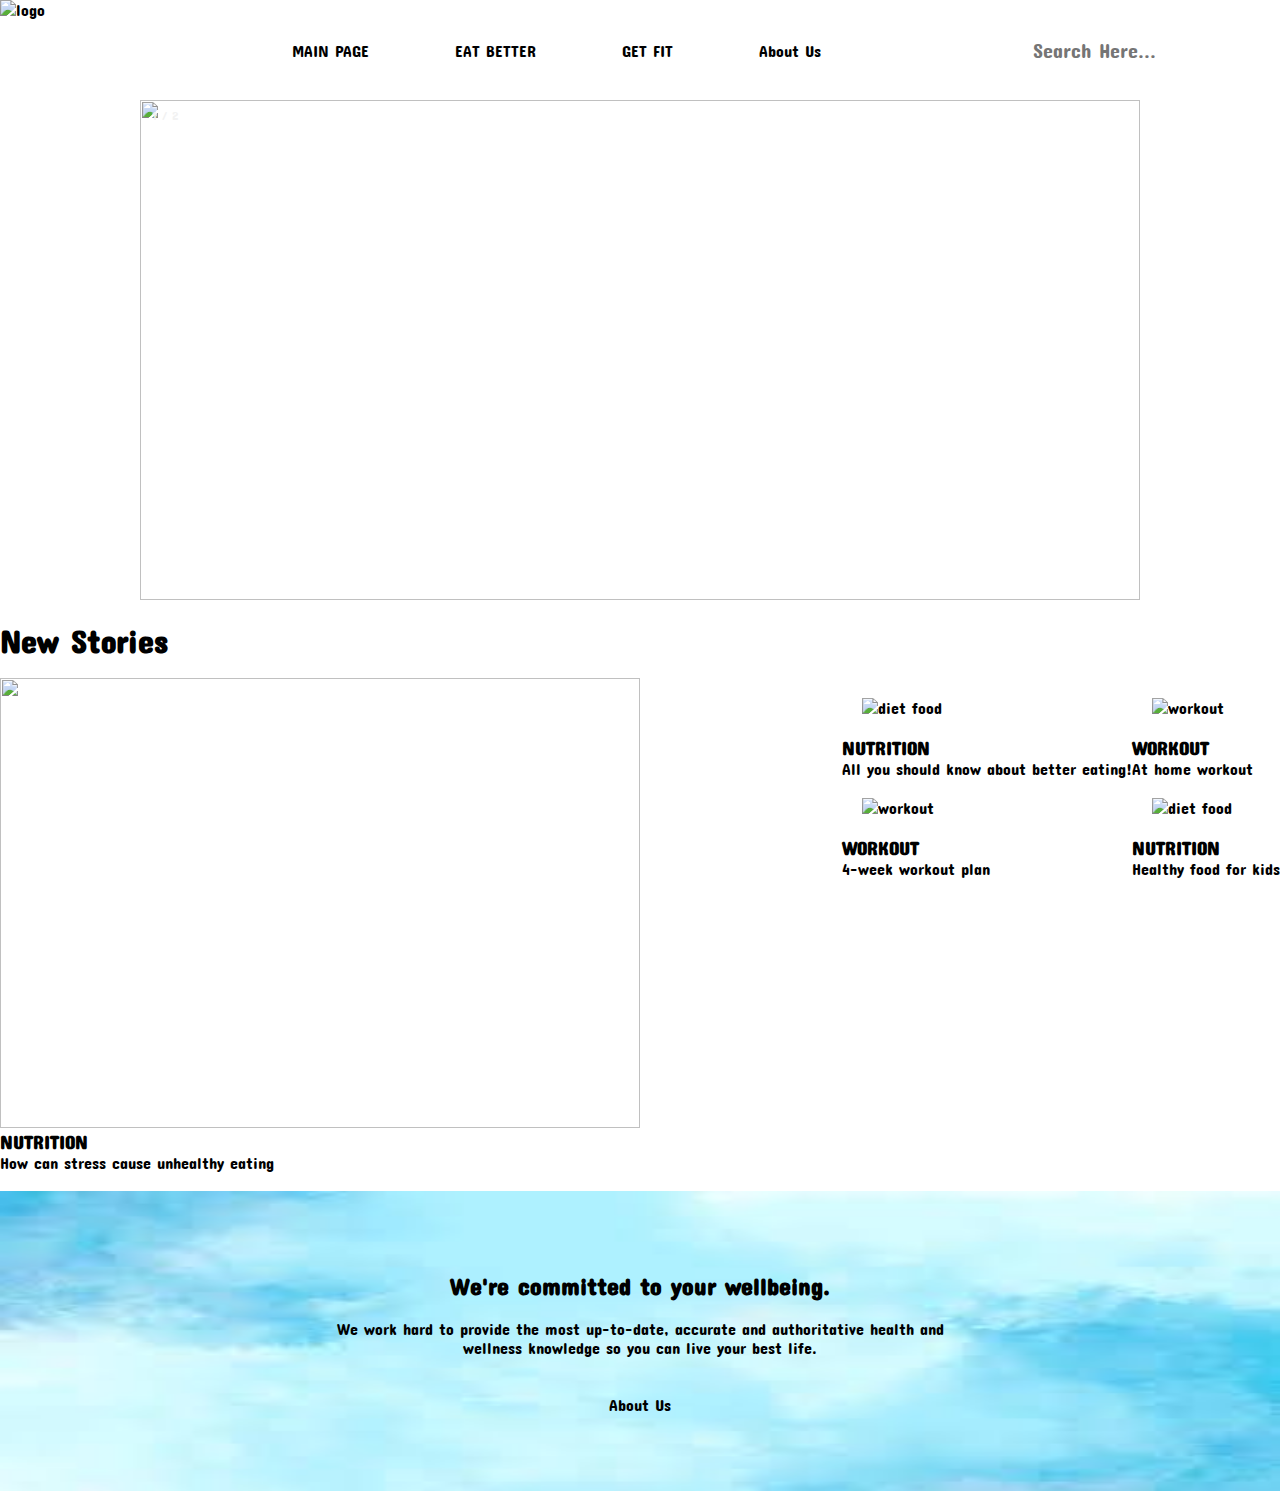
==== 1-page main/index.html @ 9f965c27 "new changes" ====
<!DOCTYPE html>
<html lang="en">
<head>
    <meta charset="UTF-8">
    <meta http-equiv="X-UA-Compatible" content="IE=edge">
    <meta name="viewport" content="width=device-width, initial-scale=1.0">
    <link rel="stylesheet" href="./main.css">
    <link rel="preconnect" href="https://fonts.googleapis.com"><link rel="preconnect" href="https://fonts.gstatic.com" crossorigin><link href="https://fonts.googleapis.com/css2?family=Concert+One&display=swap" rel="stylesheet">
    <style> @import url('https://fonts.googleapis.com/css2?family=Concert+One&display=swap'); </style>
    <title>fitness</title>
</head>
<body>
    <header>
        <img class="logo" src="https://images.template.net/wp-content/uploads/2015/03/Health-Fitness-Logo.jpg" alt="logo">
        <nav>
            <a href="http://127.0.0.1:5500/1-page%20main/index.html">MAIN PAGE</a>
            <a href="http://127.0.0.1:5500/2-second%20page/index2.html" target="_blank">EAT BETTER</a>
            <a href="http://127.0.0.1:5500/3-third%20page/index3.html" target="_blank">GET FIT</a>
            <a href="http://127.0.0.1:5500/4-about%20us%20page/index4.html" target="_blank">About Us</a>
        </nav>
        <form>
            <input type="text" placeholder="Search Here...">
        </form>
    </header>
    <main>





        <!-- Slideshow container -->
<div class="slideshow-container">
  
    <div class="mySlides fade">
      <div class="numbertext">1 / 2</div>
      <img class="image2" src="https://images.squarespace-cdn.com/content/v1/5c38cbc2297114b389cca7bc/1551978701411-55J8DIXFCWK3NI9CI70M/fitness+5.jpg?format=2500w" style="width:100%">
      <div class="text text1">Join Our Workout Challenge</div>
    </div>
  
    <div class="mySlides fade">
      <div class="numbertext">2 / 2</div>
      <img class="image2" src="https://www.heart.org/-/media/Images/Healthy-Living/Fitness/BreakingDownBarriersFitness.jpg" style="width:100%">
      <div class="text">Latest News</div>
    </div>

</div>
<br>
<h1>New Stories</h1>
<br>
<div class="wrapper">
    <a class="linked-para" href="#">
      <img class="big-image" src="https://www.healthista.com/wp-content/uploads/2015/01/calm-8-habits-of-calm-people-by-healthista.jpg">
      <h3>NUTRITION</h3>
      <p>How can stress cause unhealthy eating</p>
    </a>
    <div class="linked-image">
        <div>
            <a class="linked-para" href="#"><img class="image4" src="https://www.helpguide.org/wp-content/uploads/calories-counting-diet-food-control-and-weight-loss-concept-calorie.jpg" alt="diet food">
            <h3>NUTRITION</h3>
            <p>All you should know about better eating!</p></a>
    
            <a class="linked-para" href="#"><img class="image4" src="https://www.nourishmovelove.com/wp-content/uploads/2021/04/4WeekChallenge8.jpg" alt="workout">
            <h3>WORKOUT</h3>
            <p>4-week workout plan</p></a>
        </div>
        <div>
            <a class="linked-para" href="#"><img class="image4" src="https://i.ytimg.com/vi/Ks-lKvKQ8f4/maxresdefault.jpg" alt="workout">
            <h3>WORKOUT</h3>
            <p>At home workout</p></a>
        
            <a class="linked-para" href="#"><img class="image4" src="https://familydoctor.org/wp-content/uploads/2016/11/shutterstock_428520082-e1483753409744.jpg" alt="diet food">
            <h3>NUTRITION</h3>
            <p>Healthy food for kids</p></a>
        </div>
    </div>
</div>
<br>


    </main>
    <footer>
        <div class="about">
            <img class="image-about" src="[data-uri]" alt="about us">
            <div class="container">
                <h2>We're committed to your wellbeing.</h2>
                <br>
                <p>We work hard to provide the most up-to-date, accurate and authoritative
                    health and wellness knowledge so you can live your best life.</p>
                    <br>
                    <br>
                <a class="linked-para" href="#">About Us</a>
            </div>
        </div>
    </footer>

    <script src="./main.js"></script>
</body>
</html>
---- 1-page main/main.css ----
*{
    padding: 0;
    margin: 0;
    font-family: 'Concert One', cursive;
    box-sizing:border-box
}

.logo{
    width: 100px;
    height: 100px;
}

header{
    display: flex;
    justify-content: space-between;
    align-items: center;
}

header nav a{
    margin: 40px;
    text-decoration: none;
    color: black;
}

header form input{
    margin-right: 20px;
    background: transparent;
    flex: 1;
    border: 0;
    outline: none;
    padding: 24px 20px;
    font-size: 20px;
    color:#000;
    border-radius: 20%;
}

.image2{
    height: 500px;
}

.big-image{
  width: 640px;
  height: 450px;
}

.div{
  display:flex;
  flex-direction: column;
  align-items: center;
}

.div a{
  text-decoration: none;
  color: #000;
}

.container2{
  display: grid;
  grid-template-columns: 1fr 1fr 1fr ;
}


.image3{
  padding: 20px;
  width: 100%;
  height: 300px;
  object-fit: cover;
} 

.image4{
  width: 350px;
  height: 200px;
  padding: 20px;
  transition: .5s;
}

.image4:hover{
  transform: translateY(-10px);
}

.image-about{
  width: 100%;
  height: 300px;
}

.wrapper{
  display: flex;
  justify-content: space-between;
}
.linked-image{
  display: flex;
}

.linked-para{
  text-decoration: none;
  color: black;
}

.about{
  position: relative;
  text-align: center;
}

.container{
  position: absolute;
  top: 50%;
  left: 50%;
  transform: translate(-50%, -50%);
}

/* Slideshow container */
.slideshow-container {
  max-width: 1000px;
  position: relative;
  margin: auto;
}

/* Hide the images by default */
.mySlides {
  display: none;
}

/* Next & previous buttons */
.prev, .next {
  cursor: pointer;
  position: absolute;
  top: 50%;
  width: auto;
  margin-top: -22px;
  padding: 16px;
  color: white;
  font-weight: bold;
  font-size: 18px;
  transition: 0.6s ease;
  border-radius: 0 3px 3px 0;
  user-select: none;
}

/* Position the "next button" to the right */
.next {
  right: 0;
  border-radius: 3px 0 0 3px;
}

/* On hover, add a black background color with a little bit see-through */
.prev:hover, .next:hover {
  background-color: rgba(0,0,0,0.8);
}

.text1{
    color: white;
}

/* Caption text */
.text {
  /* color: #000000; */
  font-size: 50px;
  padding: 8px 12px;
  position: absolute;
  bottom: 8px;
  width: 100%;
  text-align: left;
}

/* Number text (1/3 etc) */
.numbertext {
  color: #f2f2f2;
  font-size: 12px;
  padding: 8px 12px;
  position: absolute;
  top: 0;
}

/* The dots/bullets/indicators */
.dot {
  cursor: pointer;
  height: 15px;
  width: 15px;
  margin: 0 2px;
  background-color: #bbb;
  border-radius: 50%;
  display: inline-block;
  transition: background-color 0.6s ease;
}

.active, .dot:hover {
  background-color: #717171;
}

/* Fading animation */
.fade {
  animation-name: fade;
  animation-duration: 1.5s;
}

@keyframes fade {
  from {opacity: .4}
  to {opacity: 1}
}
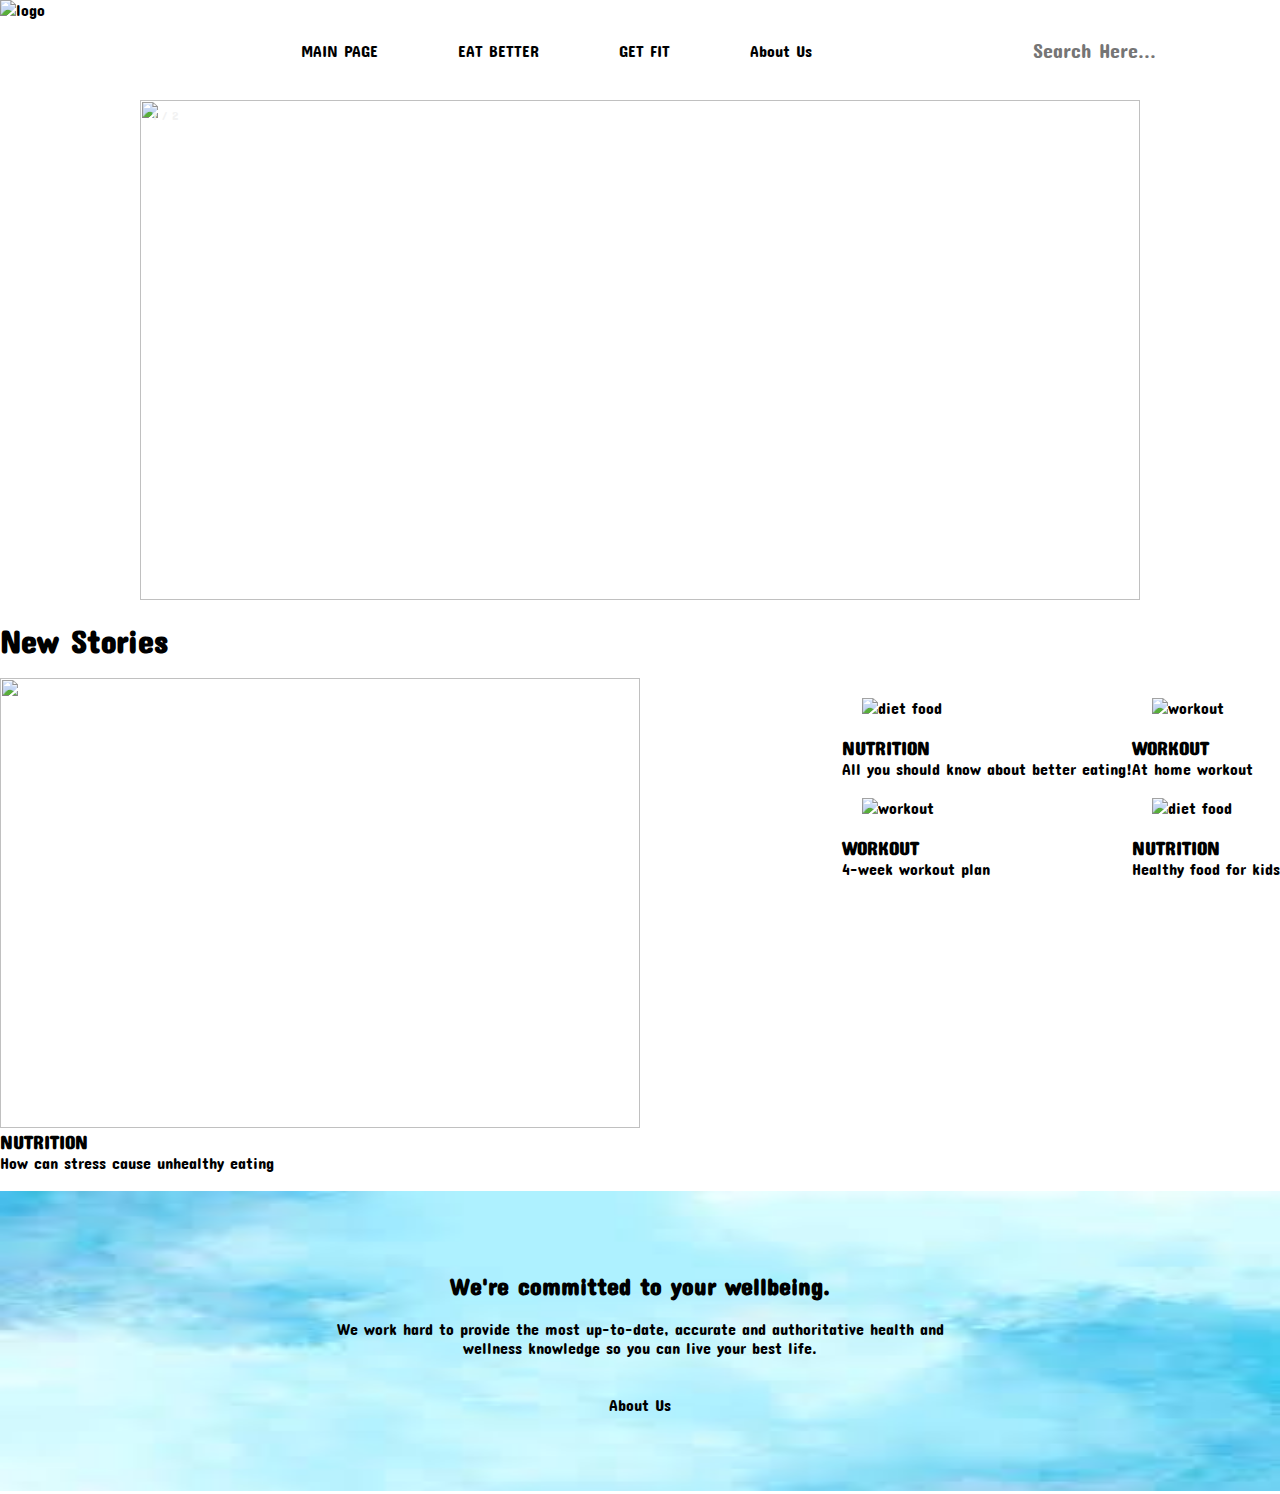
==== commit f18e82af: "mmmm" ====
--- a/1-page main/index.html
+++ b/1-page main/index.html
@@ -12,12 +12,12 @@
 <body>
     <header>
         <img class="logo" src="https://images.template.net/wp-content/uploads/2015/03/Health-Fitness-Logo.jpg" alt="logo">
-        <nav>
-            <a href="http://127.0.0.1:5500/1-page%20main/index.html">MAIN PAGE</a>
-            <a href="http://127.0.0.1:5500/2-second%20page/index2.html" target="_blank">EAT BETTER</a>
-            <a href="http://127.0.0.1:5500/3-third%20page/index3.html" target="_blank">GET FIT</a>
-            <a href="http://127.0.0.1:5500/4-about%20us%20page/index4.html" target="_blank">About Us</a>
-        </nav>
+        <ul>
+            <li> <a class="anchor anchor-main" href="http://127.0.0.1:5500/1-page%20main/index.html">MAIN PAGE</a></li>
+            <li><a class="anchor" href="http://127.0.0.1:5500/2-second%20page/index2.html" target="_blank">EAT BETTER</a></li>
+            <li><a class="anchor" href="http://127.0.0.1:5500/3-third%20page/index3.html" target="_blank">GET FIT</a></li>
+            <li><a class="anchor anchor-main" href="http://127.0.0.1:5500/4-about%20us%20page/index4.html" target="_blank">About Us</a></li>
+        </ul>
         <form>
             <input type="text" placeholder="Search Here...">
         </form>
@@ -45,13 +45,14 @@
 
 </div>
 <br>
+<!-- main, part of new stories -->
 <h1>New Stories</h1>
 <br>
 <div class="wrapper">
     <a class="linked-para" href="#">
       <img class="big-image" src="https://www.healthista.com/wp-content/uploads/2015/01/calm-8-habits-of-calm-people-by-healthista.jpg">
-      <h3>NUTRITION</h3>
-      <p>How can stress cause unhealthy eating</p>
+      <h3 class="heading3">NUTRITION</h3>
+      <p class="heading3">How can stress cause unhealthy eating</p>
     </a>
     <div class="linked-image">
         <div>
--- a/1-page main/main.css
+++ b/1-page main/main.css
@@ -15,8 +15,12 @@
     justify-content: space-between;
     align-items: center;
 }
-
-header nav a{
+header ul{
+  display: flex;
+  justify-content: space-between;
+  list-style-type: none;
+}
+.anchor{
     margin: 40px;
     text-decoration: none;
     color: black;
@@ -36,6 +40,7 @@
 
 .image2{
     height: 500px;
+    object-fit: cover;
 }
 
 .big-image{
@@ -47,6 +52,7 @@
   display:flex;
   flex-direction: column;
   align-items: center;
+  padding: 20px;
 }
 
 .div a{
@@ -61,7 +67,6 @@
 
 
 .image3{
-  padding: 20px;
   width: 100%;
   height: 300px;
   object-fit: cover;
@@ -196,4 +201,27 @@
 @keyframes fade {
   from {opacity: .4}
   to {opacity: 1}
+}
+
+@media screen and (max-width:375px){
+  header form input{
+    display:none
+  }
+  .anchor{
+    display: flex;
+    justify-content: space-evenly;
+  }
+  .anchor-main,.big-image,.heading3{
+    display: none;
+  }
+ .linked-image{
+  display: grid;
+  grid-template-columns: 1ref 1ref;
+ }
+ .container{
+  display: grid;
+  grid-template-columns: 1ref 1ref;
+ }
+ 
+
 }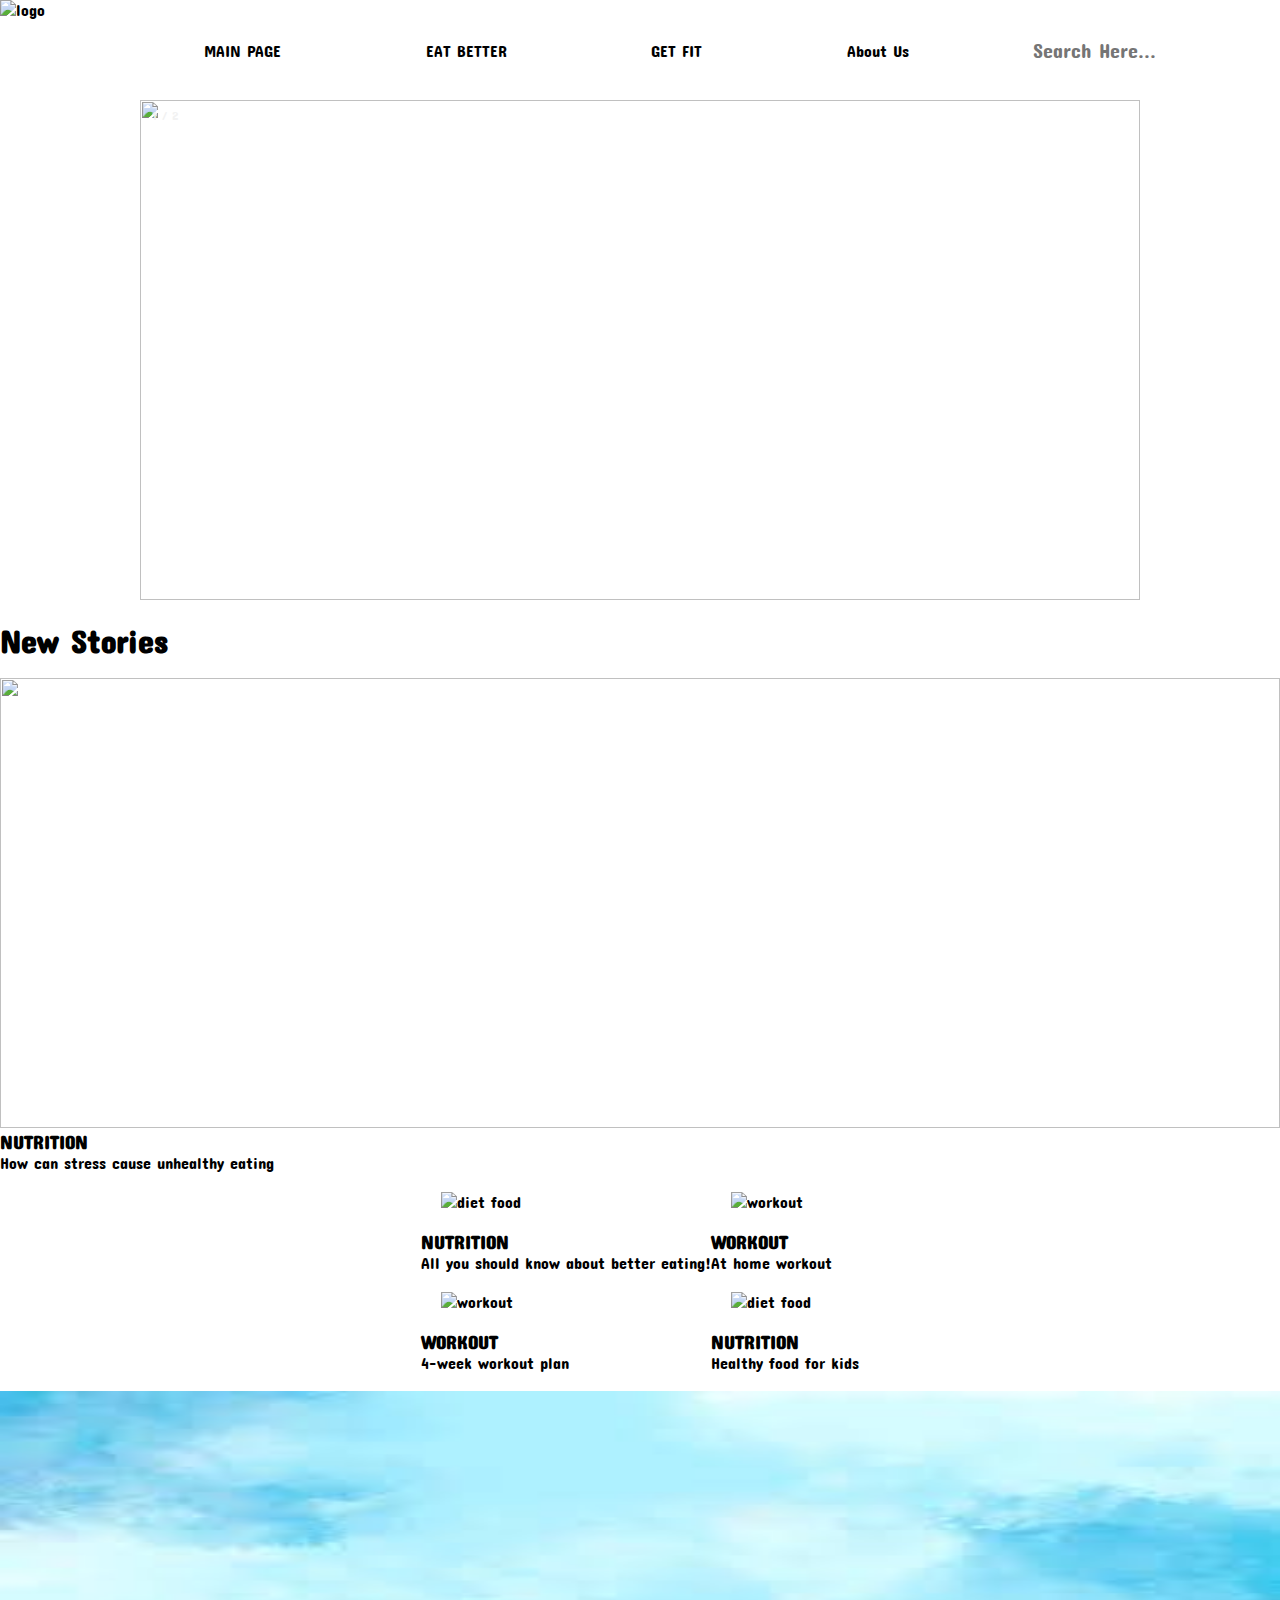
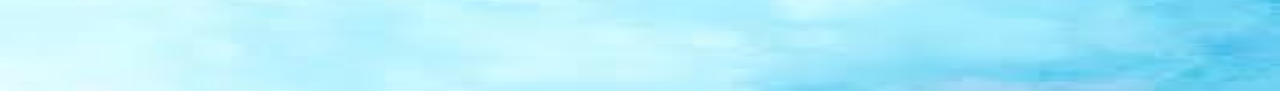
==== commit 13d5e8a4: "responsive" ====
--- a/1-page main/index.html
+++ b/1-page main/index.html
@@ -12,12 +12,10 @@
 <body>
     <header>
         <img class="logo" src="https://images.template.net/wp-content/uploads/2015/03/Health-Fitness-Logo.jpg" alt="logo">
-        <ul>
-            <li> <a class="anchor anchor-main" href="http://127.0.0.1:5500/1-page%20main/index.html">MAIN PAGE</a></li>
-            <li><a class="anchor" href="http://127.0.0.1:5500/2-second%20page/index2.html" target="_blank">EAT BETTER</a></li>
-            <li><a class="anchor" href="http://127.0.0.1:5500/3-third%20page/index3.html" target="_blank">GET FIT</a></li>
-            <li><a class="anchor anchor-main" href="http://127.0.0.1:5500/4-about%20us%20page/index4.html" target="_blank">About Us</a></li>
-        </ul>
+        <a class="anchor anchor-main" href="http://127.0.0.1:5500/1-page%20main/index.html">MAIN PAGE</a>
+        <a class="anchor" href="http://127.0.0.1:5500/2-second%20page/index2.html" target="_blank">EAT BETTER</a>
+        <a class="anchor" href="http://127.0.0.1:5500/3-third%20page/index3.html" target="_blank">GET FIT</a>
+        <a class="anchor anchor-main" href="http://127.0.0.1:5500/4-about%20us%20page/index4.html" target="_blank">About Us</a> 
         <form>
             <input type="text" placeholder="Search Here...">
         </form>
@@ -33,13 +31,13 @@
   
     <div class="mySlides fade">
       <div class="numbertext">1 / 2</div>
-      <img class="image2" src="https://images.squarespace-cdn.com/content/v1/5c38cbc2297114b389cca7bc/1551978701411-55J8DIXFCWK3NI9CI70M/fitness+5.jpg?format=2500w" style="width:100%">
+      <img class="image2" src="https://images.squarespace-cdn.com/content/v1/5c38cbc2297114b389cca7bc/1551978701411-55J8DIXFCWK3NI9CI70M/fitness+5.jpg?format=2500w">
       <div class="text text1">Join Our Workout Challenge</div>
     </div>
   
     <div class="mySlides fade">
       <div class="numbertext">2 / 2</div>
-      <img class="image2" src="https://www.heart.org/-/media/Images/Healthy-Living/Fitness/BreakingDownBarriersFitness.jpg" style="width:100%">
+      <img class="image2" src="https://www.heart.org/-/media/Images/Healthy-Living/Fitness/BreakingDownBarriersFitness.jpg">
       <div class="text">Latest News</div>
     </div>
 
--- a/1-page main/main.css
+++ b/1-page main/main.css
@@ -1,112 +1,118 @@
-*{
-    padding: 0;
-    margin: 0;
-    font-family: 'Concert One', cursive;
-    box-sizing:border-box
-}
-
-.logo{
-    width: 100px;
-    height: 100px;
-}
-
-header{
-    display: flex;
-    justify-content: space-between;
-    align-items: center;
-}
-header ul{
+* {
+  padding: 0;
+  margin: 0;
+  font-family: 'Concert One', cursive;
+  box-sizing: border-box;
+}
+
+.logo {
+  width: 100px;
+  height: 100px;
+}
+
+header {
+  display: flex;
+  flex-wrap: wrap;
+  justify-content: space-between;
+  align-items: center;
+}
+header ul {
   display: flex;
   justify-content: space-between;
   list-style-type: none;
 }
-.anchor{
-    margin: 40px;
-    text-decoration: none;
-    color: black;
-}
-
-header form input{
-    margin-right: 20px;
-    background: transparent;
-    flex: 1;
-    border: 0;
-    outline: none;
-    padding: 24px 20px;
-    font-size: 20px;
-    color:#000;
-    border-radius: 20%;
-}
-
-.image2{
-    height: 500px;
-    object-fit: cover;
-}
-
-.big-image{
-  width: 640px;
+.anchor {
+  margin: 40px;
+  text-decoration: none;
+  color: black;
+}
+
+header form input {
+  margin-right: 20px;
+  background: transparent;
+  flex: 1;
+  border: 0;
+  outline: none;
+  padding: 24px 20px;
+  font-size: 20px;
+  color: #000;
+  border-radius: 20%;
+}
+
+.image2 {
+  height: 500px;
+  width: 100%;
+  object-fit: cover;
+}
+
+.big-image {
+  max-width: 550px;
   height: 450px;
-}
-
-.div{
-  display:flex;
+  object-fit: cover;
+}
+
+.div {
+  display: flex;
   flex-direction: column;
   align-items: center;
   padding: 20px;
 }
 
-.div a{
+.div a {
   text-decoration: none;
   color: #000;
 }
 
-.container2{
+.container2 {
   display: grid;
-  grid-template-columns: 1fr 1fr 1fr ;
-}
-
-
-.image3{
+  grid-template-columns: repeat(auto-fill, minmax(400px, 1fr));
+}
+
+.image3 {
   width: 100%;
   height: 300px;
   object-fit: cover;
-} 
-
-.image4{
+}
+
+.image4 {
   width: 350px;
   height: 200px;
   padding: 20px;
-  transition: .5s;
-}
-
-.image4:hover{
+  transition: 0.5s;
+}
+
+.image4:hover {
   transform: translateY(-10px);
 }
 
-.image-about{
+.image-about {
   width: 100%;
   height: 300px;
 }
 
-.wrapper{
-  display: flex;
-  justify-content: space-between;
-}
-.linked-image{
-  display: flex;
-}
-
-.linked-para{
+.wrapper {
+  display: flex;
+  /* flex-wrap: wrap; */
+  justify-content: space-around;
+}
+.linked-image {
+  display: flex;
+  flex-wrap: wrap;
+  align-items: center;
+  justify-content: center;
+}
+
+.linked-para {
   text-decoration: none;
   color: black;
 }
 
-.about{
+.about {
   position: relative;
   text-align: center;
 }
 
-.container{
+.container {
   position: absolute;
   top: 50%;
   left: 50%;
@@ -126,7 +132,8 @@
 }
 
 /* Next & previous buttons */
-.prev, .next {
+.prev,
+.next {
   cursor: pointer;
   position: absolute;
   top: 50%;
@@ -148,12 +155,13 @@
 }
 
 /* On hover, add a black background color with a little bit see-through */
-.prev:hover, .next:hover {
-  background-color: rgba(0,0,0,0.8);
-}
-
-.text1{
-    color: white;
+.prev:hover,
+.next:hover {
+  background-color: rgba(0, 0, 0, 0.8);
+}
+
+.text1 {
+  color: white;
 }
 
 /* Caption text */
@@ -188,7 +196,8 @@
   transition: background-color 0.6s ease;
 }
 
-.active, .dot:hover {
+.active,
+.dot:hover {
   background-color: #717171;
 }
 
@@ -199,29 +208,61 @@
 }
 
 @keyframes fade {
-  from {opacity: .4}
-  to {opacity: 1}
-}
-
-@media screen and (max-width:375px){
-  header form input{
-    display:none
-  }
-  .anchor{
+  from {
+    opacity: 0.4;
+  }
+  to {
+    opacity: 1;
+  }
+}
+
+
+
+@media (max-width: 1320px) {
+  .wrapper {
+    flex-wrap: wrap;
+  }
+  .linked-image {
+    width: 100% !important;
+  }
+  .linked-para {
+    width: 100% !important;
+  }
+  .big-image {
+    width: 100%;
+    max-width: none !important;
+  }
+}
+
+@media (max-width: 1320px) {
+  .container,.first-image2{
+    display: none;
+  }
+ 
+}
+
+@media screen and (max-width: 900px) {
+  .container2 {
+    grid-template-columns: repeat(auto-fill, minmax(300px, 1fr));
+  }
+  header form input {
+    display: none;
+  }
+}
+
+@media screen and (max-width: 600px) {
+  header form input {
+    display: none;
+  }
+  .anchor {
     display: flex;
     justify-content: space-evenly;
   }
-  .anchor-main,.big-image,.heading3{
-    display: none;
-  }
- .linked-image{
-  display: grid;
-  grid-template-columns: 1ref 1ref;
- }
- .container{
-  display: grid;
-  grid-template-columns: 1ref 1ref;
- }
- 
-
-}+  .anchor-main,
+  .big-image,
+  .heading3 {
+    display: none;
+  }
+
+}
+
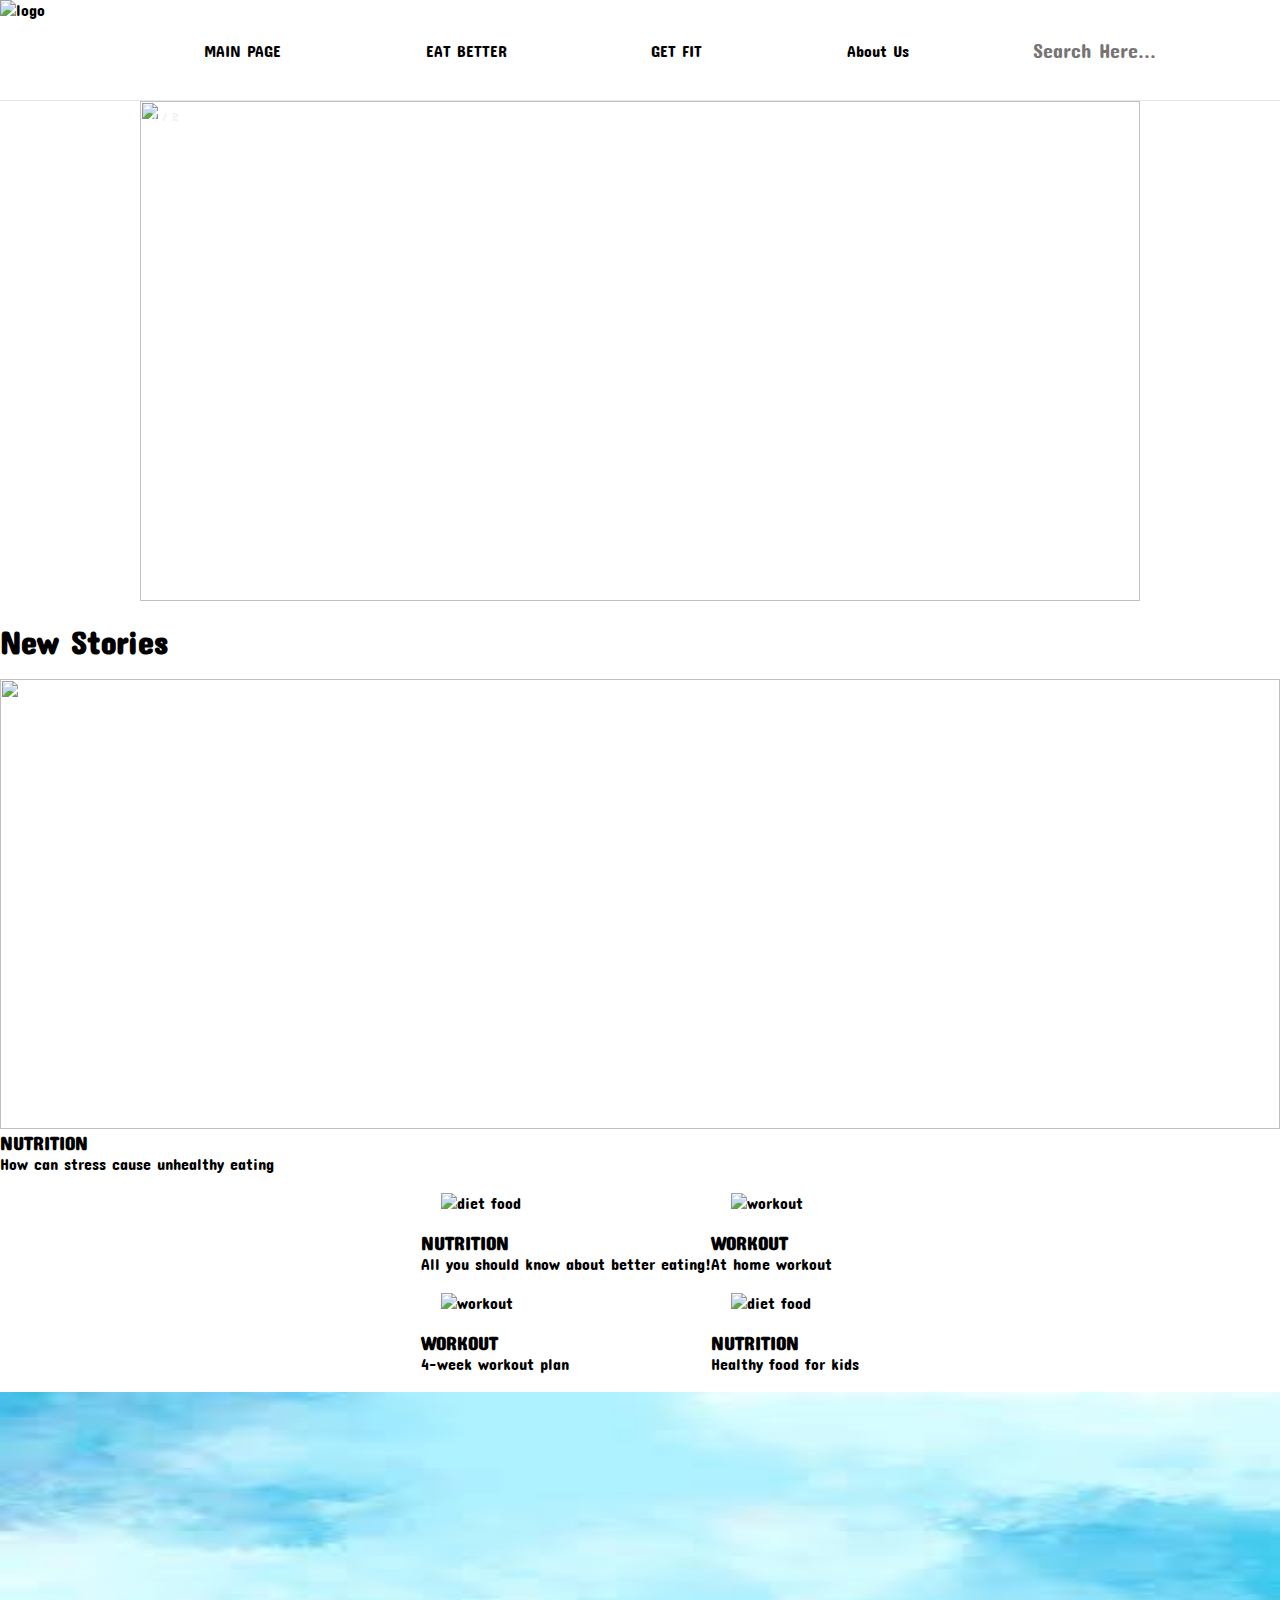
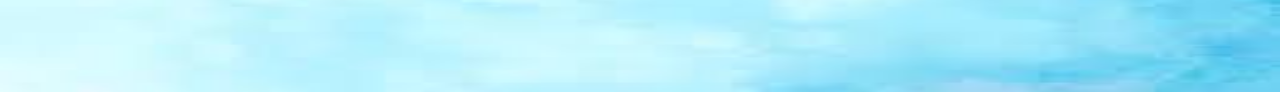
==== commit 88a10924: "hhh" ====
--- a/1-page main/index.html
+++ b/1-page main/index.html
@@ -20,12 +20,10 @@
             <input type="text" placeholder="Search Here...">
         </form>
     </header>
-    <main>
 
 
 
-
-
+    <main>
         <!-- Slideshow container -->
 <div class="slideshow-container">
   
@@ -44,9 +42,11 @@
 </div>
 <br>
 <!-- main, part of new stories -->
+<div>
 <h1>New Stories</h1>
+</div>
 <br>
-<div class="wrapper">
+<div class="wrapper" user.urls="">
     <a class="linked-para" href="#">
       <img class="big-image" src="https://www.healthista.com/wp-content/uploads/2015/01/calm-8-habits-of-calm-people-by-healthista.jpg">
       <h3 class="heading3">NUTRITION</h3>
@@ -87,7 +87,7 @@
                     health and wellness knowledge so you can live your best life.</p>
                     <br>
                     <br>
-                <a class="linked-para" href="#">About Us</a>
+                <a class="linked-para" href="http://127.0.0.1:5500/4-about%20us%20page/index4.html">About Us</a>
             </div>
         </div>
     </footer>
--- a/1-page main/main.css
+++ b/1-page main/main.css
@@ -12,15 +12,59 @@
 
 header {
   display: flex;
-  flex-wrap: wrap;
   justify-content: space-between;
   align-items: center;
-}
-header ul {
+  border-bottom: 1px solid #E2E8F0;
+}
+
+
+.navbar {
   display: flex;
   justify-content: space-between;
-  list-style-type: none;
-}
+  align-items: center;
+  padding: 1rem 1.5rem;
+}
+
+.hamburger {
+  display: none;
+}
+
+.bar {
+  display: block;
+  width: 25px;
+  height: 3px;
+  margin: 5px auto;
+  -webkit-transition: all 0.3s ease-in-out;
+  transition: all 0.3s ease-in-out;
+  background-color: #101010;
+}
+
+.nav-menu {
+  display: flex;
+  justify-content: space-between;
+  align-items: center;
+}
+
+.nav-item {
+  margin-left: 5rem;
+}
+
+.nav-link{
+  font-size: 1.6rem;
+  font-weight: 400;
+  color: #475569;
+}
+
+.nav-link:hover{
+  color: #482ff7;
+}
+
+.nav-logo {
+  font-size: 2.1rem;
+  font-weight: 500;
+  color: #482ff7;
+}
+
 .anchor {
   margin: 40px;
   text-decoration: none;
@@ -39,6 +83,7 @@
   border-radius: 20%;
 }
 
+
 .image2 {
   height: 500px;
   width: 100%;
@@ -46,9 +91,13 @@
 }
 
 .big-image {
-  max-width: 550px;
+  width: 900px;
   height: 450px;
   object-fit: cover;
+}
+
+.new-headig{
+  margin-left: 500px;
 }
 
 .div {
@@ -266,3 +315,32 @@
 
 }
 
+@media only screen and (max-width: 768px) {
+  .nav-menu {
+      position: fixed;
+      left: -100%;
+      top: 5rem;
+      flex-direction: column;
+      background-color: #fff;
+      width: 100%;
+      border-radius: 10px;
+      text-align: center;
+      transition: 0.3s;
+      box-shadow:
+          0 10px 27px rgba(0, 0, 0, 0.05);
+  }
+
+  .nav-menu.active {
+      left: 0;
+  }
+
+  .nav-item {
+      margin: 2.5rem 0;
+  }
+
+  .hamburger {
+      display: block;
+      cursor: pointer;
+  }
+
+}
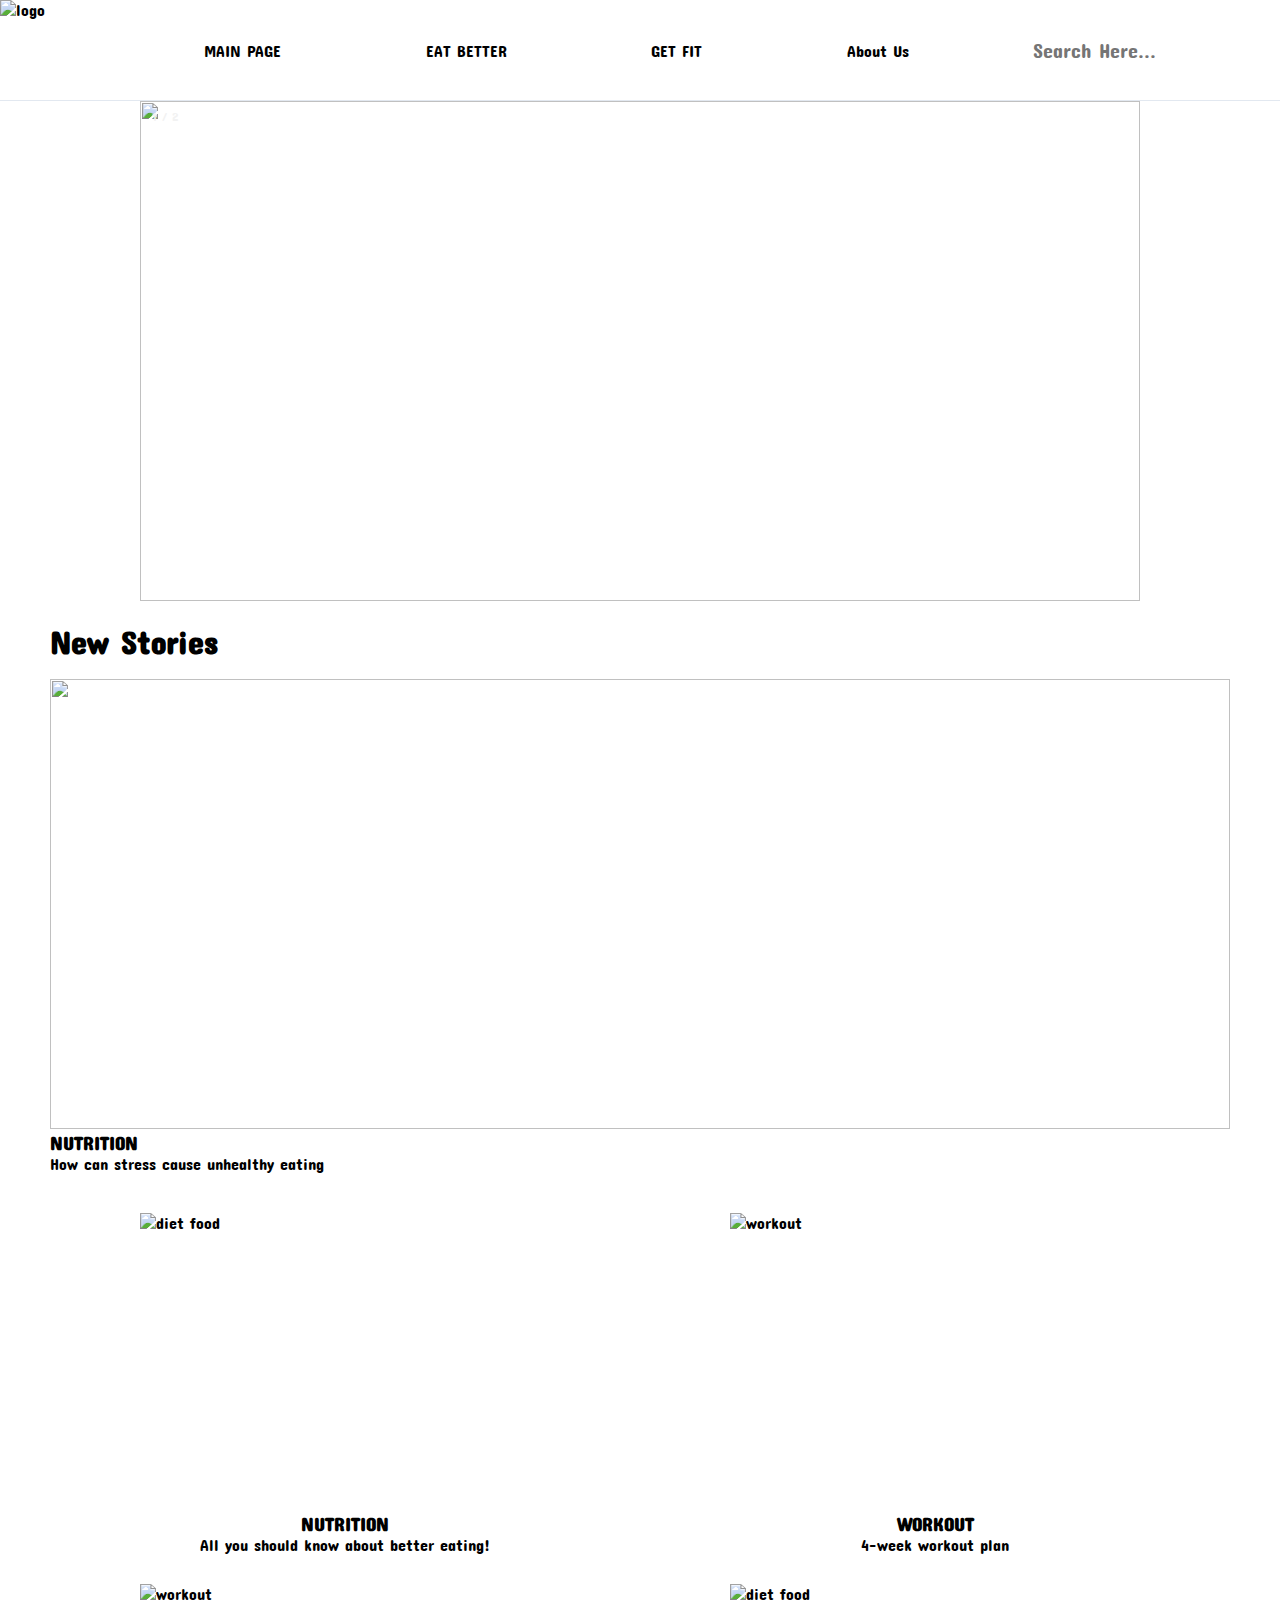
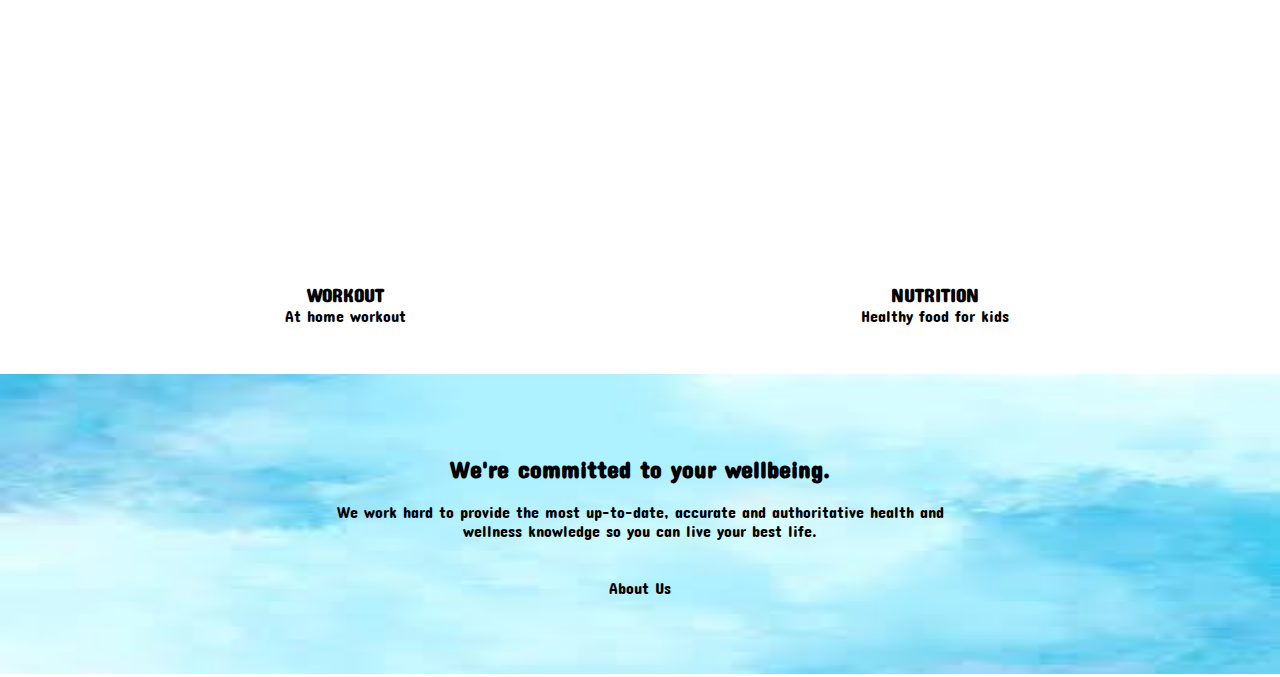
==== commit 8bbb4159: "last changes" ====
--- a/1-page main/index.html
+++ b/1-page main/index.html
@@ -1,97 +1,166 @@
 <!DOCTYPE html>
 <html lang="en">
-<head>
-    <meta charset="UTF-8">
-    <meta http-equiv="X-UA-Compatible" content="IE=edge">
-    <meta name="viewport" content="width=device-width, initial-scale=1.0">
-    <link rel="stylesheet" href="./main.css">
-    <link rel="preconnect" href="https://fonts.googleapis.com"><link rel="preconnect" href="https://fonts.gstatic.com" crossorigin><link href="https://fonts.googleapis.com/css2?family=Concert+One&display=swap" rel="stylesheet">
-    <style> @import url('https://fonts.googleapis.com/css2?family=Concert+One&display=swap'); </style>
+  <head>
+    <meta charset="UTF-8" />
+    <meta http-equiv="X-UA-Compatible" content="IE=edge" />
+    <meta name="viewport" content="width=device-width, initial-scale=1.0" />
+    <link rel="stylesheet" href="./main.css" />
+    <link rel="preconnect" href="https://fonts.googleapis.com" />
+    <link rel="preconnect" href="https://fonts.gstatic.com" crossorigin />
+    <link
+      href="https://fonts.googleapis.com/css2?family=Concert+One&display=swap"
+      rel="stylesheet"
+    />
+    <style>
+      @import url("https://fonts.googleapis.com/css2?family=Concert+One&display=swap");
+    </style>
     <title>fitness</title>
-</head>
-<body>
+  </head>
+  <body>
     <header>
-        <img class="logo" src="https://images.template.net/wp-content/uploads/2015/03/Health-Fitness-Logo.jpg" alt="logo">
-        <a class="anchor anchor-main" href="http://127.0.0.1:5500/1-page%20main/index.html">MAIN PAGE</a>
-        <a class="anchor" href="http://127.0.0.1:5500/2-second%20page/index2.html" target="_blank">EAT BETTER</a>
-        <a class="anchor" href="http://127.0.0.1:5500/3-third%20page/index3.html" target="_blank">GET FIT</a>
-        <a class="anchor anchor-main" href="http://127.0.0.1:5500/4-about%20us%20page/index4.html" target="_blank">About Us</a> 
-        <form>
-            <input type="text" placeholder="Search Here...">
-        </form>
+      <img
+        class="logo"
+        src="https://images.template.net/wp-content/uploads/2015/03/Health-Fitness-Logo.jpg"
+        alt="logo"
+      />
+      <a
+        class="anchor anchor-main"
+        href="http://127.0.0.1:5500/1-page%20main/index.html"
+        >MAIN PAGE</a
+      >
+      <a
+        class="anchor"
+        href="http://127.0.0.1:5500/2-second%20page/index2.html"
+        target="_blank"
+        >EAT BETTER</a
+      >
+      <a
+        class="anchor"
+        href="http://127.0.0.1:5500/3-third%20page/index3.html"
+        target="_blank"
+        >GET FIT</a
+      >
+      <a
+        class="anchor anchor-main"
+        href="http://127.0.0.1:5500/4-about%20us%20page/index4.html"
+        target="_blank"
+        >About Us</a
+      >
+      <form action="/5-search/search.html">
+        <input
+          id="search"
+          name="search"
+          type="text"
+          placeholder="Search Here..."
+        />
+      </form>
     </header>
 
+    <main>
+      <!-- Slideshow container -->
+      <div class="slideshow-container">
+        <div class="mySlides fade">
+          <div class="numbertext">1 / 2</div>
+          <img
+            class="image2"
+            src="https://images.squarespace-cdn.com/content/v1/5c38cbc2297114b389cca7bc/1551978701411-55J8DIXFCWK3NI9CI70M/fitness+5.jpg?format=2500w"
+          />
+          <div class="text text1">Join Our Workout Challenge</div>
+        </div>
 
+        <div class="mySlides fade">
+          <div class="numbertext">2 / 2</div>
+          <img
+            class="image2"
+            src="https://www.heart.org/-/media/Images/Healthy-Living/Fitness/BreakingDownBarriersFitness.jpg"
+          />
+          <div class="text">Latest News</div>
+        </div>
+      </div>
+      <br />
+      <!-- main, part of new stories -->
+      <div>
+        <h1>New Stories</h1>
+      </div>
+      <br />
+      <div class="wrapper" user.urls="">
+        <a class="linked-para" href="#">
+          <img
+            class="big-image"
+            src="https://www.healthista.com/wp-content/uploads/2015/01/calm-8-habits-of-calm-people-by-healthista.jpg"
+          />
+          <h3 class="heading3">NUTRITION</h3>
+          <p class="heading3">How can stress cause unhealthy eating</p>
+        </a>
+        <div class="linked-image">
+          <a class="para" href="#"
+            ><img
+              class="image4"
+              src="https://www.helpguide.org/wp-content/uploads/calories-counting-diet-food-control-and-weight-loss-concept-calorie.jpg"
+              alt="diet food"
+            />
+            <h3>NUTRITION</h3>
+            <p>All you should know about better eating!</p></a
+          >
 
-    <main>
-        <!-- Slideshow container -->
-<div class="slideshow-container">
-  
-    <div class="mySlides fade">
-      <div class="numbertext">1 / 2</div>
-      <img class="image2" src="https://images.squarespace-cdn.com/content/v1/5c38cbc2297114b389cca7bc/1551978701411-55J8DIXFCWK3NI9CI70M/fitness+5.jpg?format=2500w">
-      <div class="text text1">Join Our Workout Challenge</div>
-    </div>
-  
-    <div class="mySlides fade">
-      <div class="numbertext">2 / 2</div>
-      <img class="image2" src="https://www.heart.org/-/media/Images/Healthy-Living/Fitness/BreakingDownBarriersFitness.jpg">
-      <div class="text">Latest News</div>
-    </div>
+          <a class="para" href="#"
+            ><img
+              class="image4"
+              src="https://www.nourishmovelove.com/wp-content/uploads/2021/04/4WeekChallenge8.jpg"
+              alt="workout"
+            />
+            <h3>WORKOUT</h3>
+            <p>4-week workout plan</p></a
+          >
+          <a class="para" href="#"
+            ><img
+              class="image4"
+              src="https://i.ytimg.com/vi/Ks-lKvKQ8f4/maxresdefault.jpg"
+              alt="workout"
+            />
+            <h3>WORKOUT</h3>
+            <p>At home workout</p></a
+          >
 
-</div>
-<br>
-<!-- main, part of new stories -->
-<div>
-<h1>New Stories</h1>
-</div>
-<br>
-<div class="wrapper" user.urls="">
-    <a class="linked-para" href="#">
-      <img class="big-image" src="https://www.healthista.com/wp-content/uploads/2015/01/calm-8-habits-of-calm-people-by-healthista.jpg">
-      <h3 class="heading3">NUTRITION</h3>
-      <p class="heading3">How can stress cause unhealthy eating</p>
-    </a>
-    <div class="linked-image">
-        <div>
-            <a class="linked-para" href="#"><img class="image4" src="https://www.helpguide.org/wp-content/uploads/calories-counting-diet-food-control-and-weight-loss-concept-calorie.jpg" alt="diet food">
+          <a class="para" href="#"
+            ><img
+              class="image4"
+              src="https://familydoctor.org/wp-content/uploads/2016/11/shutterstock_428520082-e1483753409744.jpg"
+              alt="diet food"
+            />
             <h3>NUTRITION</h3>
-            <p>All you should know about better eating!</p></a>
-    
-            <a class="linked-para" href="#"><img class="image4" src="https://www.nourishmovelove.com/wp-content/uploads/2021/04/4WeekChallenge8.jpg" alt="workout">
-            <h3>WORKOUT</h3>
-            <p>4-week workout plan</p></a>
+            <p>Healthy food for kids</p></a
+          >
         </div>
-        <div>
-            <a class="linked-para" href="#"><img class="image4" src="https://i.ytimg.com/vi/Ks-lKvKQ8f4/maxresdefault.jpg" alt="workout">
-            <h3>WORKOUT</h3>
-            <p>At home workout</p></a>
-        
-            <a class="linked-para" href="#"><img class="image4" src="https://familydoctor.org/wp-content/uploads/2016/11/shutterstock_428520082-e1483753409744.jpg" alt="diet food">
-            <h3>NUTRITION</h3>
-            <p>Healthy food for kids</p></a>
-        </div>
-    </div>
-</div>
-<br>
-
-
+      </div>
+      <br />
     </main>
     <footer>
-        <div class="about">
-            <img class="image-about" src="[data-uri]" alt="about us">
-            <div class="container">
-                <h2>We're committed to your wellbeing.</h2>
-                <br>
-                <p>We work hard to provide the most up-to-date, accurate and authoritative
-                    health and wellness knowledge so you can live your best life.</p>
-                    <br>
-                    <br>
-                <a class="linked-para" href="http://127.0.0.1:5500/4-about%20us%20page/index4.html">About Us</a>
-            </div>
+      <div class="about">
+        <img
+          class="image-about"
+          src="[data-uri]"
+          alt="about us"
+        />
+        <div class="container">
+          <h2>We're committed to your wellbeing.</h2>
+          <br />
+          <p>
+            We work hard to provide the most up-to-date, accurate and
+            authoritative health and wellness knowledge so you can live your
+            best life.
+          </p>
+          <br />
+          <br />
+          <a
+            class="linked-para"
+            href="http://127.0.0.1:5500/4-about%20us%20page/index4.html"
+            >About Us</a
+          >
         </div>
+      </div>
     </footer>
 
     <script src="./main.js"></script>
-</body>
-</html>+  </body>
+</html>
--- a/1-page main/main.css
+++ b/1-page main/main.css
@@ -17,6 +17,9 @@
   border-bottom: 1px solid #E2E8F0;
 }
 
+main{
+  padding: 0 50px;
+}
 
 .navbar {
   display: flex;
@@ -91,7 +94,7 @@
 }
 
 .big-image {
-  width: 900px;
+  width: 600px;
   height: 450px;
   object-fit: cover;
 }
@@ -123,16 +126,6 @@
   object-fit: cover;
 }
 
-.image4 {
-  width: 350px;
-  height: 200px;
-  padding: 20px;
-  transition: 0.5s;
-}
-
-.image4:hover {
-  transform: translateY(-10px);
-}
 
 .image-about {
   width: 100%;
@@ -147,7 +140,7 @@
 .linked-image {
   display: flex;
   flex-wrap: wrap;
-  align-items: center;
+  align-items: flex-start;
   justify-content: center;
 }
 
@@ -155,6 +148,28 @@
   text-decoration: none;
   color: black;
 }
+
+.para{
+  display: flex;
+  flex-direction: column;
+  align-items: center;
+  justify-content: center;
+  width: 50%;
+  text-decoration: none;
+  color: black;
+}
+.para .image4{
+  width: 330px;
+  height: 175px;
+  object-fit: cover;
+  padding: 0 20px;
+  transition: 0.5s;
+}
+
+.image4:hover {
+  transform: translateY(-10px);
+}
+
 
 .about {
   position: relative;
@@ -270,6 +285,10 @@
 @media (max-width: 1320px) {
   .wrapper {
     flex-wrap: wrap;
+    gap: 40px;
+  }
+  .para{
+    margin-bottom: 30px;
   }
   .linked-image {
     width: 100% !important;
@@ -284,10 +303,13 @@
 }
 
 @media (max-width: 1320px) {
-  .container,.first-image2{
+  .first-image2{
     display: none;
   }
- 
+  .para .image4{
+    width: 450px;
+    height: 300px;
+  }
 }
 
 @media screen and (max-width: 900px) {
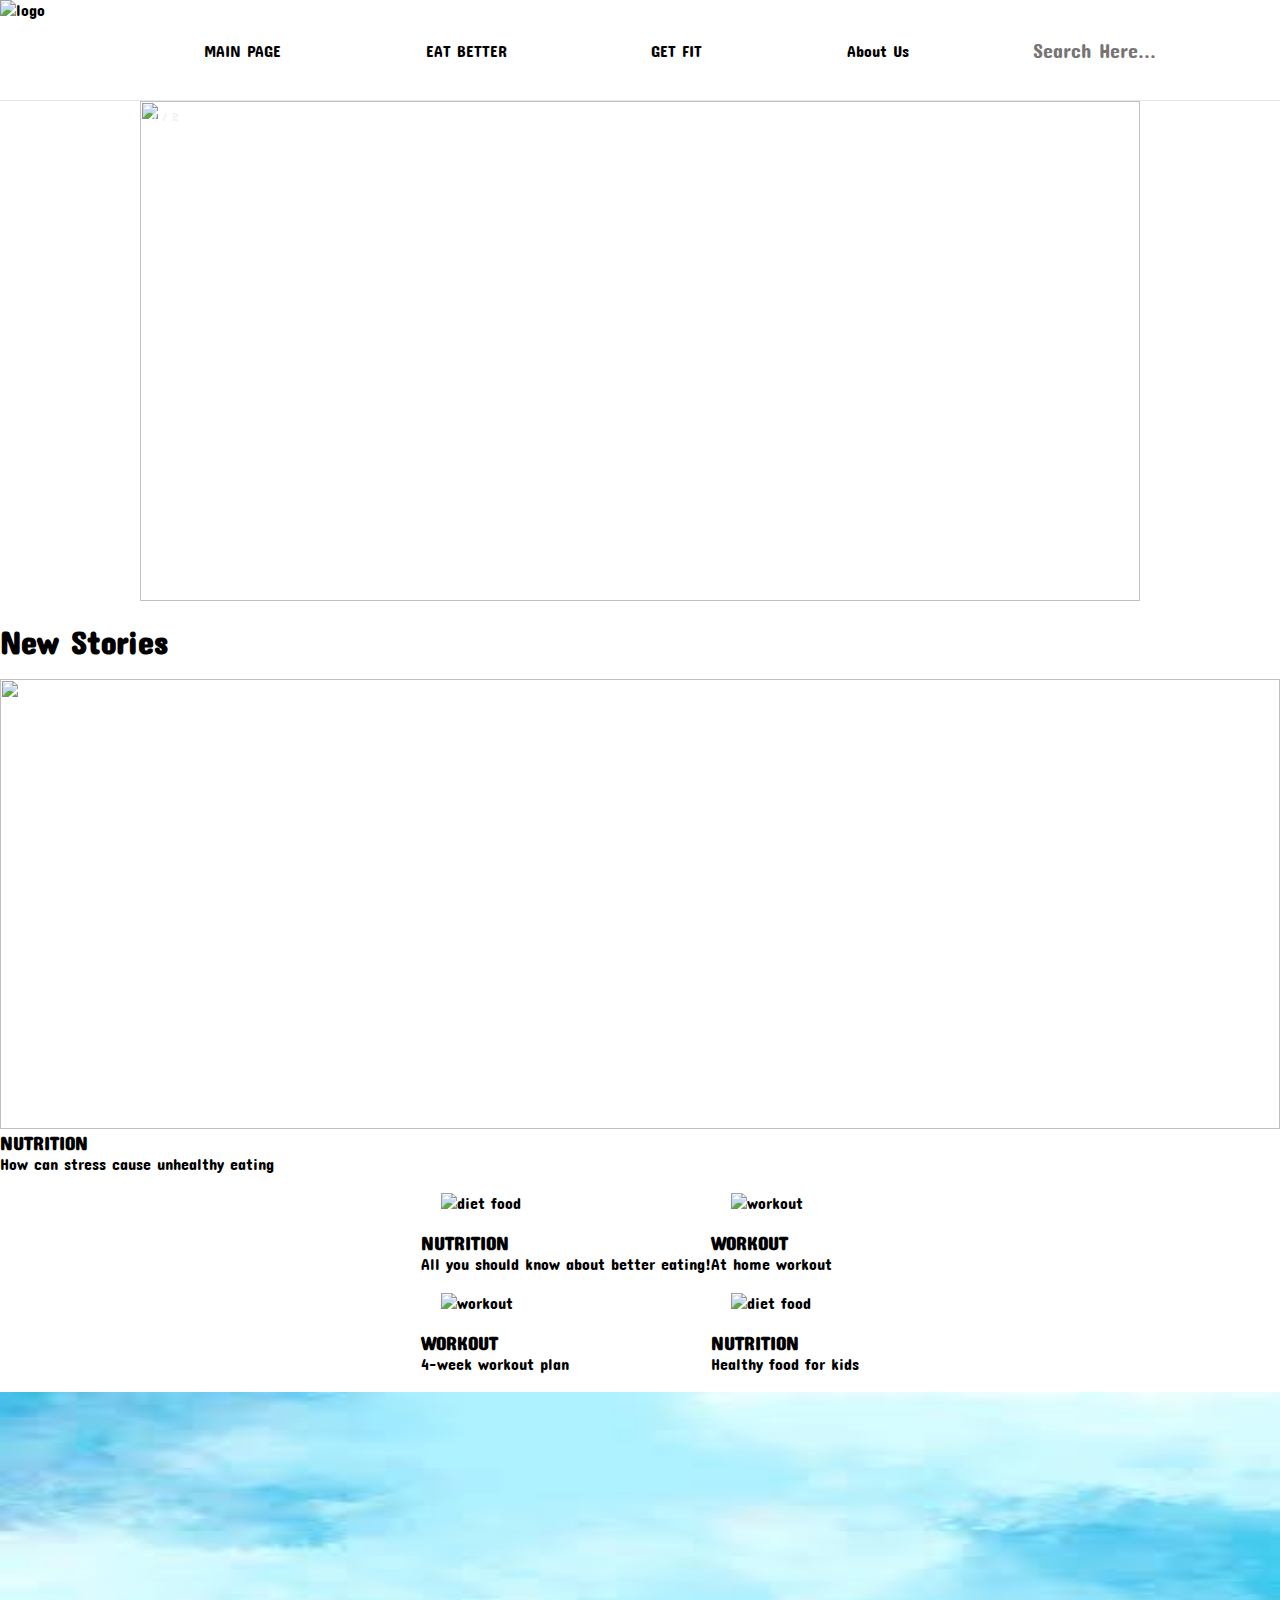
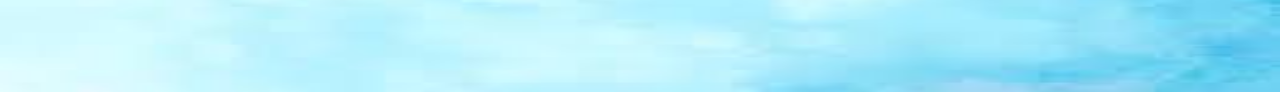
==== commit 6abd3d77: "last" ====
--- a/1-page main/index.html
+++ b/1-page main/index.html
@@ -1,166 +1,97 @@
 <!DOCTYPE html>
 <html lang="en">
-  <head>
-    <meta charset="UTF-8" />
-    <meta http-equiv="X-UA-Compatible" content="IE=edge" />
-    <meta name="viewport" content="width=device-width, initial-scale=1.0" />
-    <link rel="stylesheet" href="./main.css" />
-    <link rel="preconnect" href="https://fonts.googleapis.com" />
-    <link rel="preconnect" href="https://fonts.gstatic.com" crossorigin />
-    <link
-      href="https://fonts.googleapis.com/css2?family=Concert+One&display=swap"
-      rel="stylesheet"
-    />
-    <style>
-      @import url("https://fonts.googleapis.com/css2?family=Concert+One&display=swap");
-    </style>
+<head>
+    <meta charset="UTF-8">
+    <meta http-equiv="X-UA-Compatible" content="IE=edge">
+    <meta name="viewport" content="width=device-width, initial-scale=1.0">
+    <link rel="stylesheet" href="./main.css">
+    <link rel="preconnect" href="https://fonts.googleapis.com"><link rel="preconnect" href="https://fonts.gstatic.com" crossorigin><link href="https://fonts.googleapis.com/css2?family=Concert+One&display=swap" rel="stylesheet">
+    <style> @import url('https://fonts.googleapis.com/css2?family=Concert+One&display=swap'); </style>
     <title>fitness</title>
-  </head>
-  <body>
+</head>
+<body>
     <header>
-      <img
-        class="logo"
-        src="https://images.template.net/wp-content/uploads/2015/03/Health-Fitness-Logo.jpg"
-        alt="logo"
-      />
-      <a
-        class="anchor anchor-main"
-        href="http://127.0.0.1:5500/1-page%20main/index.html"
-        >MAIN PAGE</a
-      >
-      <a
-        class="anchor"
-        href="http://127.0.0.1:5500/2-second%20page/index2.html"
-        target="_blank"
-        >EAT BETTER</a
-      >
-      <a
-        class="anchor"
-        href="http://127.0.0.1:5500/3-third%20page/index3.html"
-        target="_blank"
-        >GET FIT</a
-      >
-      <a
-        class="anchor anchor-main"
-        href="http://127.0.0.1:5500/4-about%20us%20page/index4.html"
-        target="_blank"
-        >About Us</a
-      >
-      <form action="/5-search/search.html">
-        <input
-          id="search"
-          name="search"
-          type="text"
-          placeholder="Search Here..."
-        />
-      </form>
+        <img class="logo" src="https://images.template.net/wp-content/uploads/2015/03/Health-Fitness-Logo.jpg" alt="logo">
+        <a class="anchor anchor-main" href="http://127.0.0.1:5500/1-page%20main/index.html">MAIN PAGE</a>
+        <a class="anchor" href="http://127.0.0.1:5500/2-second%20page/index2.html" target="_blank">EAT BETTER</a>
+        <a class="anchor" href="http://127.0.0.1:5500/3-third%20page/index3.html" target="_blank">GET FIT</a>
+        <a class="anchor anchor-main" href="http://127.0.0.1:5500/4-about%20us%20page/index4.html" target="_blank">About Us</a> 
+        <form>
+            <input type="text" placeholder="Search Here...">
+        </form>
     </header>
 
+
+
     <main>
-      <!-- Slideshow container -->
-      <div class="slideshow-container">
-        <div class="mySlides fade">
-          <div class="numbertext">1 / 2</div>
-          <img
-            class="image2"
-            src="https://images.squarespace-cdn.com/content/v1/5c38cbc2297114b389cca7bc/1551978701411-55J8DIXFCWK3NI9CI70M/fitness+5.jpg?format=2500w"
-          />
-          <div class="text text1">Join Our Workout Challenge</div>
+        <!-- Slideshow container -->
+<div class="slideshow-container">
+  
+    <div class="mySlides fade">
+      <div class="numbertext">1 / 2</div>
+      <img class="image2" src="https://images.squarespace-cdn.com/content/v1/5c38cbc2297114b389cca7bc/1551978701411-55J8DIXFCWK3NI9CI70M/fitness+5.jpg?format=2500w">
+      <div class="text text1">Join Our Workout Challenge</div>
+    </div>
+  
+    <div class="mySlides fade">
+      <div class="numbertext">2 / 2</div>
+      <img class="image2" src="https://www.heart.org/-/media/Images/Healthy-Living/Fitness/BreakingDownBarriersFitness.jpg">
+      <div class="text">Latest News</div>
+    </div>
+
+</div>
+<br>
+<!-- main, part of new stories -->
+<div class="new">
+<h1>New Stories</h1>
+</div>
+<br>
+<div class="wrapper" user.urls="">
+    <a class="linked-para" href="#">
+      <img class="big-image" src="https://www.healthista.com/wp-content/uploads/2015/01/calm-8-habits-of-calm-people-by-healthista.jpg">
+      <h3 class="heading3">NUTRITION</h3>
+      <p class="heading3">How can stress cause unhealthy eating</p>
+    </a>
+    <div class="linked-image">
+        <div>
+            <a class="linked-para" href="#"><img class="image4" src="https://www.helpguide.org/wp-content/uploads/calories-counting-diet-food-control-and-weight-loss-concept-calorie.jpg" alt="diet food">
+            <h3>NUTRITION</h3>
+            <p>All you should know about better eating!</p></a>
+    
+            <a class="linked-para" href="#"><img class="image4" src="https://www.nourishmovelove.com/wp-content/uploads/2021/04/4WeekChallenge8.jpg" alt="workout">
+            <h3>WORKOUT</h3>
+            <p>4-week workout plan</p></a>
         </div>
+        <div>
+            <a class="linked-para" href="#"><img class="image4" src="https://i.ytimg.com/vi/Ks-lKvKQ8f4/maxresdefault.jpg" alt="workout">
+            <h3>WORKOUT</h3>
+            <p>At home workout</p></a>
+        
+            <a class="linked-para" href="#"><img class="image4" src="https://familydoctor.org/wp-content/uploads/2016/11/shutterstock_428520082-e1483753409744.jpg" alt="diet food">
+            <h3>NUTRITION</h3>
+            <p>Healthy food for kids</p></a>
+        </div>
+    </div>
+</div>
+<br>
 
-        <div class="mySlides fade">
-          <div class="numbertext">2 / 2</div>
-          <img
-            class="image2"
-            src="https://www.heart.org/-/media/Images/Healthy-Living/Fitness/BreakingDownBarriersFitness.jpg"
-          />
-          <div class="text">Latest News</div>
-        </div>
-      </div>
-      <br />
-      <!-- main, part of new stories -->
-      <div>
-        <h1>New Stories</h1>
-      </div>
-      <br />
-      <div class="wrapper" user.urls="">
-        <a class="linked-para" href="#">
-          <img
-            class="big-image"
-            src="https://www.healthista.com/wp-content/uploads/2015/01/calm-8-habits-of-calm-people-by-healthista.jpg"
-          />
-          <h3 class="heading3">NUTRITION</h3>
-          <p class="heading3">How can stress cause unhealthy eating</p>
-        </a>
-        <div class="linked-image">
-          <a class="para" href="#"
-            ><img
-              class="image4"
-              src="https://www.helpguide.org/wp-content/uploads/calories-counting-diet-food-control-and-weight-loss-concept-calorie.jpg"
-              alt="diet food"
-            />
-            <h3>NUTRITION</h3>
-            <p>All you should know about better eating!</p></a
-          >
 
-          <a class="para" href="#"
-            ><img
-              class="image4"
-              src="https://www.nourishmovelove.com/wp-content/uploads/2021/04/4WeekChallenge8.jpg"
-              alt="workout"
-            />
-            <h3>WORKOUT</h3>
-            <p>4-week workout plan</p></a
-          >
-          <a class="para" href="#"
-            ><img
-              class="image4"
-              src="https://i.ytimg.com/vi/Ks-lKvKQ8f4/maxresdefault.jpg"
-              alt="workout"
-            />
-            <h3>WORKOUT</h3>
-            <p>At home workout</p></a
-          >
-
-          <a class="para" href="#"
-            ><img
-              class="image4"
-              src="https://familydoctor.org/wp-content/uploads/2016/11/shutterstock_428520082-e1483753409744.jpg"
-              alt="diet food"
-            />
-            <h3>NUTRITION</h3>
-            <p>Healthy food for kids</p></a
-          >
-        </div>
-      </div>
-      <br />
     </main>
     <footer>
-      <div class="about">
-        <img
-          class="image-about"
-          src="[data-uri]"
-          alt="about us"
-        />
-        <div class="container">
-          <h2>We're committed to your wellbeing.</h2>
-          <br />
-          <p>
-            We work hard to provide the most up-to-date, accurate and
-            authoritative health and wellness knowledge so you can live your
-            best life.
-          </p>
-          <br />
-          <br />
-          <a
-            class="linked-para"
-            href="http://127.0.0.1:5500/4-about%20us%20page/index4.html"
-            >About Us</a
-          >
+        <div class="about">
+            <img class="image-about" src="[data-uri]" alt="about us">
+            <div class="container">
+                <h2>We're committed to your wellbeing.</h2>
+                <br>
+                <p>We work hard to provide the most up-to-date, accurate and authoritative
+                    health and wellness knowledge so you can live your best life.</p>
+                    <br>
+                    <br>
+                <a class="linked-para" href="http://127.0.0.1:5500/4-about%20us%20page/index4.html">About Us</a>
+            </div>
         </div>
-      </div>
     </footer>
 
     <script src="./main.js"></script>
-  </body>
-</html>
+</body>
+</html>--- a/1-page main/main.css
+++ b/1-page main/main.css
@@ -17,9 +17,6 @@
   border-bottom: 1px solid #E2E8F0;
 }
 
-main{
-  padding: 0 50px;
-}
 
 .navbar {
   display: flex;
@@ -94,7 +91,7 @@
 }
 
 .big-image {
-  width: 600px;
+  width: 900px;
   height: 450px;
   object-fit: cover;
 }
@@ -126,6 +123,16 @@
   object-fit: cover;
 }
 
+.image4 {
+  width: 350px;
+  height: 200px;
+  padding: 20px;
+  transition: 0.5s;
+}
+
+.image4:hover {
+  transform: translateY(-10px);
+}
 
 .image-about {
   width: 100%;
@@ -140,7 +147,7 @@
 .linked-image {
   display: flex;
   flex-wrap: wrap;
-  align-items: flex-start;
+  align-items: center;
   justify-content: center;
 }
 
@@ -148,28 +155,6 @@
   text-decoration: none;
   color: black;
 }
-
-.para{
-  display: flex;
-  flex-direction: column;
-  align-items: center;
-  justify-content: center;
-  width: 50%;
-  text-decoration: none;
-  color: black;
-}
-.para .image4{
-  width: 330px;
-  height: 175px;
-  object-fit: cover;
-  padding: 0 20px;
-  transition: 0.5s;
-}
-
-.image4:hover {
-  transform: translateY(-10px);
-}
-
 
 .about {
   position: relative;
@@ -285,10 +270,6 @@
 @media (max-width: 1320px) {
   .wrapper {
     flex-wrap: wrap;
-    gap: 40px;
-  }
-  .para{
-    margin-bottom: 30px;
   }
   .linked-image {
     width: 100% !important;
@@ -303,13 +284,10 @@
 }
 
 @media (max-width: 1320px) {
-  .first-image2{
+  .container,.first-image2{
     display: none;
   }
-  .para .image4{
-    width: 450px;
-    height: 300px;
-  }
+ 
 }
 
 @media screen and (max-width: 900px) {
@@ -337,32 +315,6 @@
 
 }
 
-@media only screen and (max-width: 768px) {
-  .nav-menu {
-      position: fixed;
-      left: -100%;
-      top: 5rem;
-      flex-direction: column;
-      background-color: #fff;
-      width: 100%;
-      border-radius: 10px;
-      text-align: center;
-      transition: 0.3s;
-      box-shadow:
-          0 10px 27px rgba(0, 0, 0, 0.05);
-  }
-
-  .nav-menu.active {
-      left: 0;
-  }
-
-  .nav-item {
-      margin: 2.5rem 0;
-  }
-
-  .hamburger {
-      display: block;
-      cursor: pointer;
-  }
-
-}
+.new{
+  ;
+}